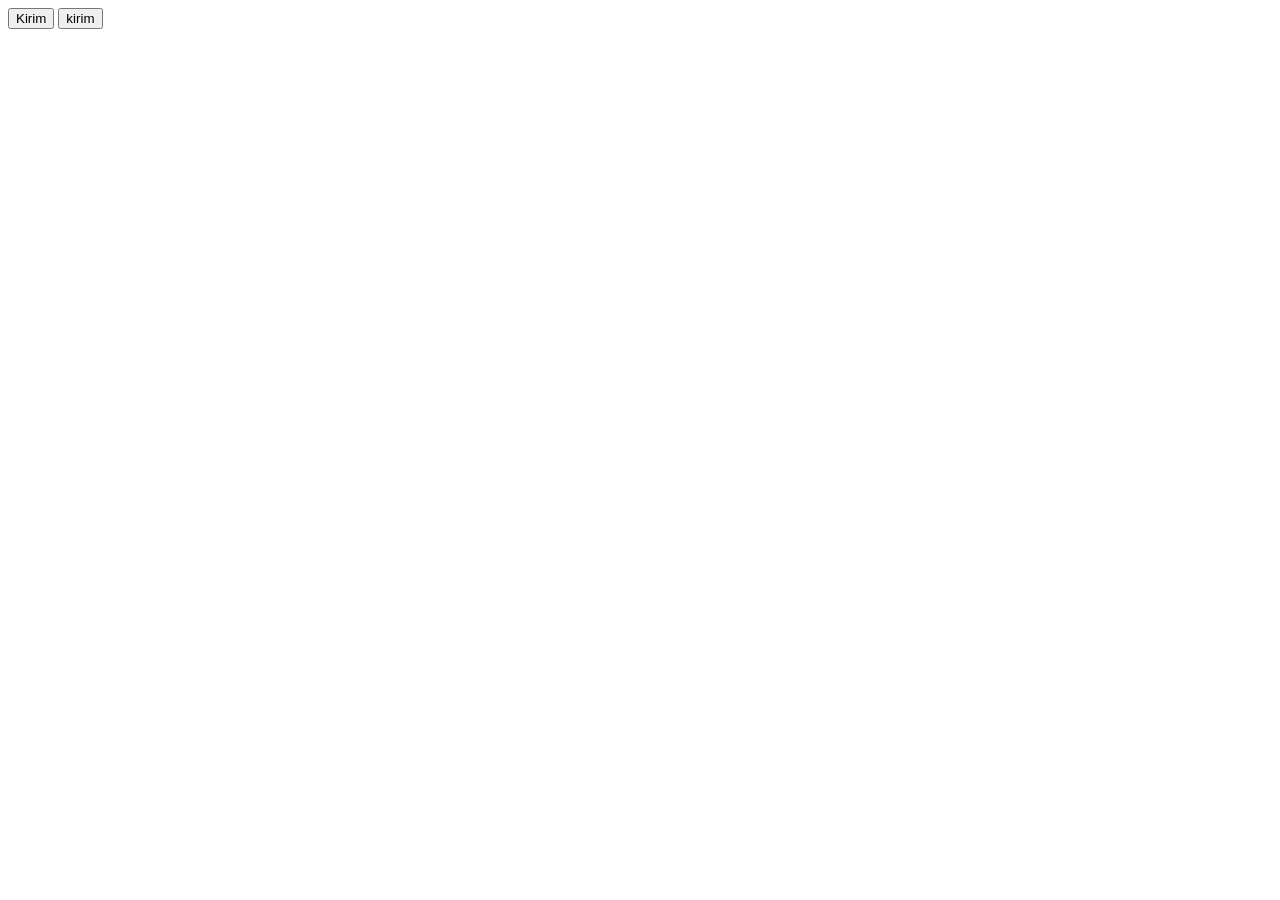
==== 01-html-dasar/index.html @ 2da88016 "feat: form" ====
<!doctype html>
<html lang="en">
  <head>
    <meta charset="UTF-8" />
    <meta name="viewport" content="width=device-width, initial-scale=1.0" />
    <title>Form</title>
  </head>
  <body>
    <!-- Struktur Dasar -->
    <!-- <form action="/proses" method="post">
      <label>Nama:</label>
      <input type="text" name="nama" />
      <button type="submit">Kirim</button>
    </form> -->

    <!-- Elemen Input -->
    <!-- Teks Input -->
    <!-- <input type="text" name="nama" /> -->

    <!-- Email Input -->
    <!-- <input type="email" name="email" /> -->

    <!-- Password Input -->
    <!-- <input type="password" name="password" /> -->

    <!-- Textarea -->
    <!-- <textarea name="pesan" rows="4" cols="40"></textarea> -->

    <!-- Radio Button -->
    <!-- <input type="radio" name="gender" value="laki-laki" /> Laki-laki
    <input type="radio" name="gender" value="perempuan" /> Perempuan -->

    <!-- Checkbox -->
    <!-- <input type="checkbox" name="hobi" value="membaca" /> Membaca
    <input type="checkbox" name="hobi" value="ngoding" /> Ngoding -->

    <!-- Select Dropdown -->
    <!-- <select name="kota">
      <option value="jakarta">Jakarta</option>
      <option value="bandung">Bandung</option>
      <option value="surabaya">Surabaya</option>
    </select> -->

    <!-- Tombol Submit -->
    <button type="submit">Kirim</button>
    <input type="submit" value="kirim" />
  </body>
</html>
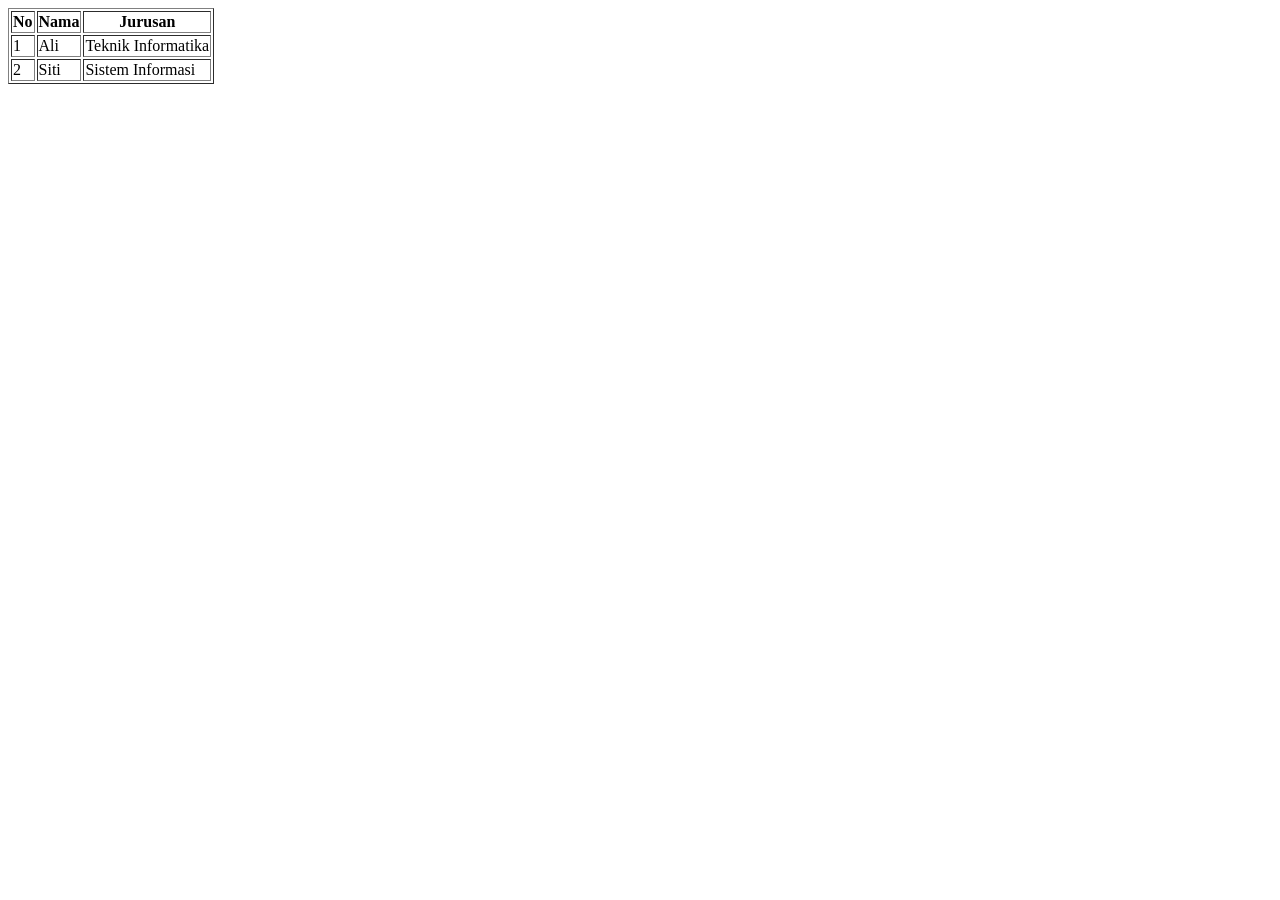
==== commit b8204667: "feat: table" ====
--- a/01-html-dasar/index.html
+++ b/01-html-dasar/index.html
@@ -3,46 +3,78 @@
   <head>
     <meta charset="UTF-8" />
     <meta name="viewport" content="width=device-width, initial-scale=1.0" />
-    <title>Form</title>
+    <title>Table</title>
   </head>
   <body>
     <!-- Struktur Dasar -->
-    <!-- <form action="/proses" method="post">
-      <label>Nama:</label>
-      <input type="text" name="nama" />
-      <button type="submit">Kirim</button>
-    </form> -->
+    <!-- <table border="1">
+      <tr>
+        <td>Nama</td>
+        <td>Umur</td>
+      </tr>
+      <tr>
+        <td>Ali</td>
+        <td>20</td>
+      </tr>
+      <tr>
+        <td>Siti</td>
+        <td>22</td>
+      </tr>
+    </table> -->
 
-    <!-- Elemen Input -->
-    <!-- Teks Input -->
-    <!-- <input type="text" name="nama" /> -->
+    <!-- Judul Kolom dengan <th> -->
+    <!-- <table border="1">
+      <tr>
+        <th>Nama</th>
+        <th>Umur</th>
+      </tr>
+      <tr>
+        <td>Ali</td>
+        <td>20</td>
+      </tr>
+    </table> -->
 
-    <!-- Email Input -->
-    <!-- <input type="email" name="email" /> -->
+    <!-- Atribut Penting -->
+    <!-- colspan -->
+    <!-- <table border="1">
+      <tr>
+        <th colspan="2">Data Siswa</th>
+      </tr>
+      <tr>
+        <td>Nama</td>
+        <td>Ali</td>
+      </tr>
+      </table>
+      -->
 
-    <!-- Password Input -->
-    <!-- <input type="password" name="password" /> -->
+    <!-- rowspan -->
+    <!-- <table border="1">
+      <tr>
+        <td rowspan="2">Ali</td>
+        <td>20</td>
+      </tr>
+      <tr>
+        <td>Jakarta</td>
+      </tr>
+    </table> -->
 
-    <!-- Textarea -->
-    <!-- <textarea name="pesan" rows="4" cols="40"></textarea> -->
-
-    <!-- Radio Button -->
-    <!-- <input type="radio" name="gender" value="laki-laki" /> Laki-laki
-    <input type="radio" name="gender" value="perempuan" /> Perempuan -->
-
-    <!-- Checkbox -->
-    <!-- <input type="checkbox" name="hobi" value="membaca" /> Membaca
-    <input type="checkbox" name="hobi" value="ngoding" /> Ngoding -->
-
-    <!-- Select Dropdown -->
-    <!-- <select name="kota">
-      <option value="jakarta">Jakarta</option>
-      <option value="bandung">Bandung</option>
-      <option value="surabaya">Surabaya</option>
-    </select> -->
-
-    <!-- Tombol Submit -->
-    <button type="submit">Kirim</button>
-    <input type="submit" value="kirim" />
+    <!-- Contoh tabel  -->
+    <table border="1">
+      <tr>
+        <th>No</th>
+        <th>Nama</th>
+        <th>Jurusan</th>
+      </tr>
+      <tr>
+        <td>1</td>
+        <td>Ali</td>
+        <td>Teknik Informatika</td>
+      </tr>
+      <tr>
+        <td>2</td>
+        <td>Siti</td>
+        <td>Sistem Informasi</td>
+      </tr>
+    </table>
   </body>
 </html>
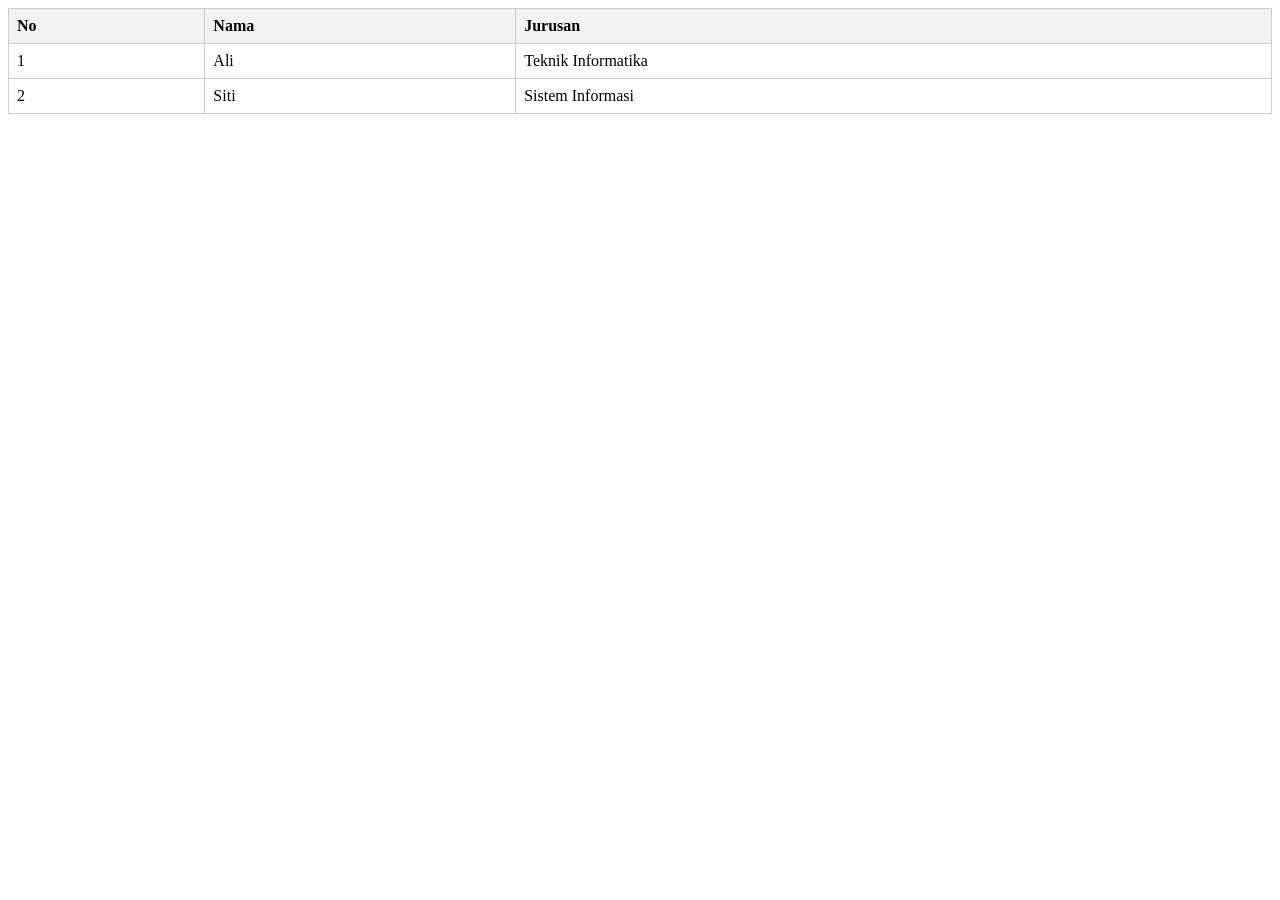
==== commit 414bf4d8: "style : mengubah tampilann pada tabel" ====
--- a/01-html-dasar/index.html
+++ b/01-html-dasar/index.html
@@ -4,6 +4,21 @@
     <meta charset="UTF-8" />
     <meta name="viewport" content="width=device-width, initial-scale=1.0" />
     <title>Table</title>
+    <style>
+      table {
+        border-collapse: collapse;
+        width: 100%;
+      }
+      th,
+      td {
+        padding: 8px;
+        border: 1px solid #ccc;
+        text-align: left;
+      }
+      th {
+        background-color: #f2f2f2;
+      }
+    </style>
   </head>
   <body>
     <!-- Struktur Dasar -->
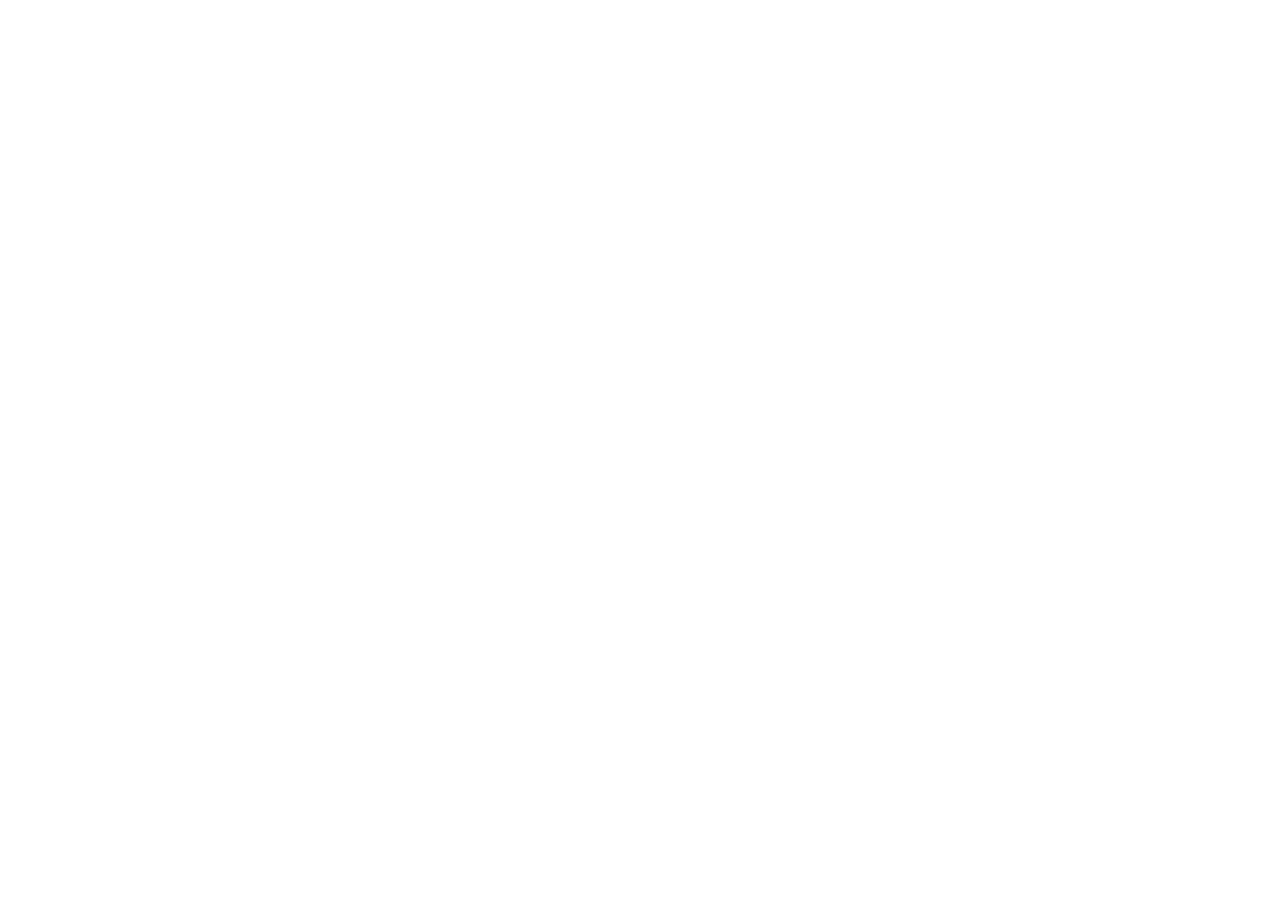
==== commit 149c0ccc: "feat: multimedia (audio & video)" ====
--- a/01-html-dasar/index.html
+++ b/01-html-dasar/index.html
@@ -3,93 +3,19 @@
   <head>
     <meta charset="UTF-8" />
     <meta name="viewport" content="width=device-width, initial-scale=1.0" />
-    <title>Table</title>
-    <style>
-      table {
-        border-collapse: collapse;
-        width: 100%;
-      }
-      th,
-      td {
-        padding: 8px;
-        border: 1px solid #ccc;
-        text-align: left;
-      }
-      th {
-        background-color: #f2f2f2;
-      }
-    </style>
+    <title>Multimedia (Audio & Video)</title>
   </head>
   <body>
-    <!-- Struktur Dasar -->
-    <!-- <table border="1">
-      <tr>
-        <td>Nama</td>
-        <td>Umur</td>
-      </tr>
-      <tr>
-        <td>Ali</td>
-        <td>20</td>
-      </tr>
-      <tr>
-        <td>Siti</td>
-        <td>22</td>
-      </tr>
-    </table> -->
+    <!-- Audio dengan <audio> -->
+    <!-- <audio controls>
+      <source src="lagu.mp3" type="audio/mpeg" />
+      Browser kamu tidak mendukung tag audio.
+    </audio> -->
 
-    <!-- Judul Kolom dengan <th> -->
-    <!-- <table border="1">
-      <tr>
-        <th>Nama</th>
-        <th>Umur</th>
-      </tr>
-      <tr>
-        <td>Ali</td>
-        <td>20</td>
-      </tr>
-    </table> -->
-
-    <!-- Atribut Penting -->
-    <!-- colspan -->
-    <!-- <table border="1">
-      <tr>
-        <th colspan="2">Data Siswa</th>
-      </tr>
-      <tr>
-        <td>Nama</td>
-        <td>Ali</td>
-      </tr>
-      </table>
-      -->
-
-    <!-- rowspan -->
-    <!-- <table border="1">
-      <tr>
-        <td rowspan="2">Ali</td>
-        <td>20</td>
-      </tr>
-      <tr>
-        <td>Jakarta</td>
-      </tr>
-    </table> -->
-
-    <!-- Contoh tabel  -->
-    <table border="1">
-      <tr>
-        <th>No</th>
-        <th>Nama</th>
-        <th>Jurusan</th>
-      </tr>
-      <tr>
-        <td>1</td>
-        <td>Ali</td>
-        <td>Teknik Informatika</td>
-      </tr>
-      <tr>
-        <td>2</td>
-        <td>Siti</td>
-        <td>Sistem Informasi</td>
-      </tr>
-    </table>
+    <!-- Video dengan <video> -->
+    <video width="320" height="240" autoplay muted loop>
+      <source src="video.mp4" type="video/mp4" />
+      Browser kamu tidak mendukung tag video.
+    </video>
   </body>
 </html>
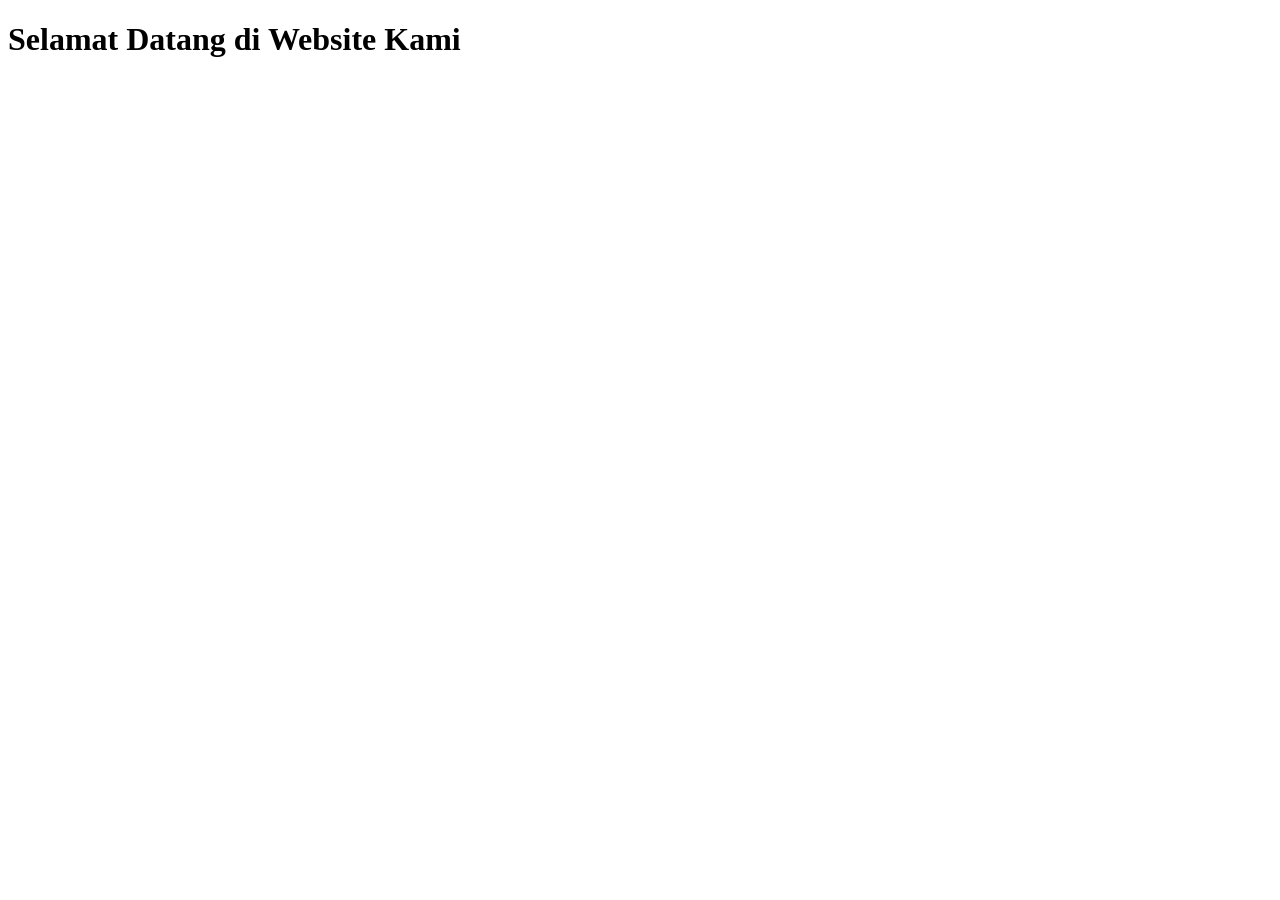
==== commit 4a0e2b8b: "feat: komentar HTML" ====
--- a/01-html-dasar/index.html
+++ b/01-html-dasar/index.html
@@ -3,19 +3,21 @@
   <head>
     <meta charset="UTF-8" />
     <meta name="viewport" content="width=device-width, initial-scale=1.0" />
-    <title>Multimedia (Audio & Video)</title>
+    <title>Komentar</title>
   </head>
   <body>
-    <!-- Audio dengan <audio> -->
-    <!-- <audio controls>
-      <source src="lagu.mp3" type="audio/mpeg" />
-      Browser kamu tidak mendukung tag audio.
-    </audio> -->
+    <!-- Komentar HTML -->
+    <!-- Ini adalah komentar -->
 
-    <!-- Video dengan <video> -->
-    <video width="320" height="240" autoplay muted loop>
-      <source src="video.mp4" type="video/mp4" />
-      Browser kamu tidak mendukung tag video.
-    </video>
+    <!-- Penggunaan Komentar -->
+    <!-- Bagian -->
+    <!-- Bagian Header -->
+    <h1>Selamat Datang di Website Kami</h1>
+
+    <!-- Nonaktifkan elemen -->
+    <!-- <p>Paragraf ini sementara dinonaktifkan</p> -->
+
+    <!-- Tambah catatan -->
+    <!-- TODO: Tambahkan link ke halaman kontak -->
   </body>
 </html>
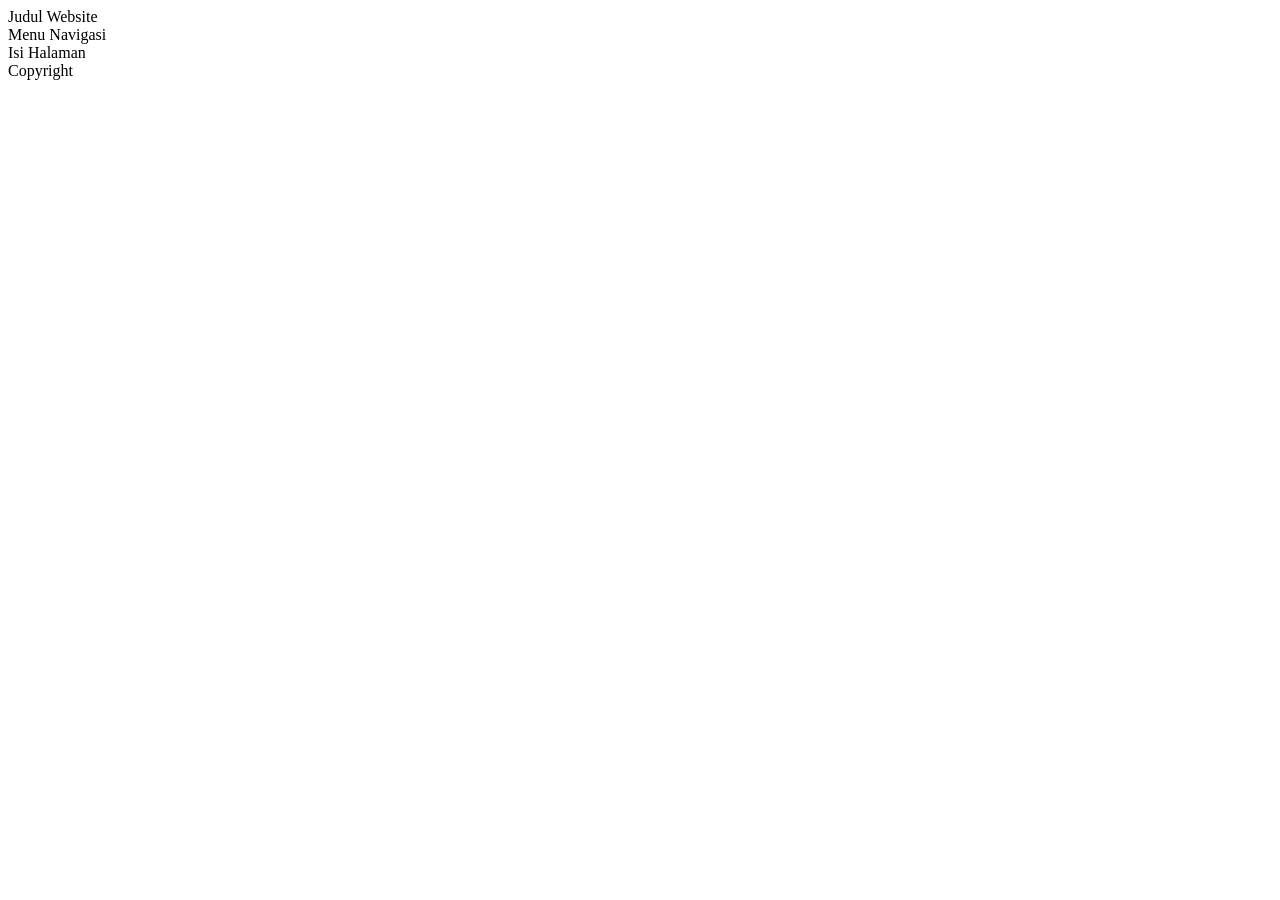
==== commit b3726c41: "feat: semantik" ====
--- a/01-html-dasar/index.html
+++ b/01-html-dasar/index.html
@@ -3,21 +3,19 @@
   <head>
     <meta charset="UTF-8" />
     <meta name="viewport" content="width=device-width, initial-scale=1.0" />
-    <title>Komentar</title>
+    <title>Semantik HTML</title>
   </head>
   <body>
-    <!-- Komentar HTML -->
-    <!-- Ini adalah komentar -->
+    <!-- Tanpa semantic -->
+    <!-- <div id="header">Judul Website</div>
+    <div id="nav">Menu Navigasi</div>
+    <div id="content">Isi Halaman</div>
+    <div id="footer">Copyright</div> -->
 
-    <!-- Penggunaan Komentar -->
-    <!-- Bagian -->
-    <!-- Bagian Header -->
-    <h1>Selamat Datang di Website Kami</h1>
-
-    <!-- Nonaktifkan elemen -->
-    <!-- <p>Paragraf ini sementara dinonaktifkan</p> -->
-
-    <!-- Tambah catatan -->
-    <!-- TODO: Tambahkan link ke halaman kontak -->
+    <!-- Dengan semantik HTML -->
+    <header>Judul Website</header>
+    <nav>Menu Navigasi</nav>
+    <main>Isi Halaman</main>
+    <footer>Copyright</footer>
   </body>
 </html>
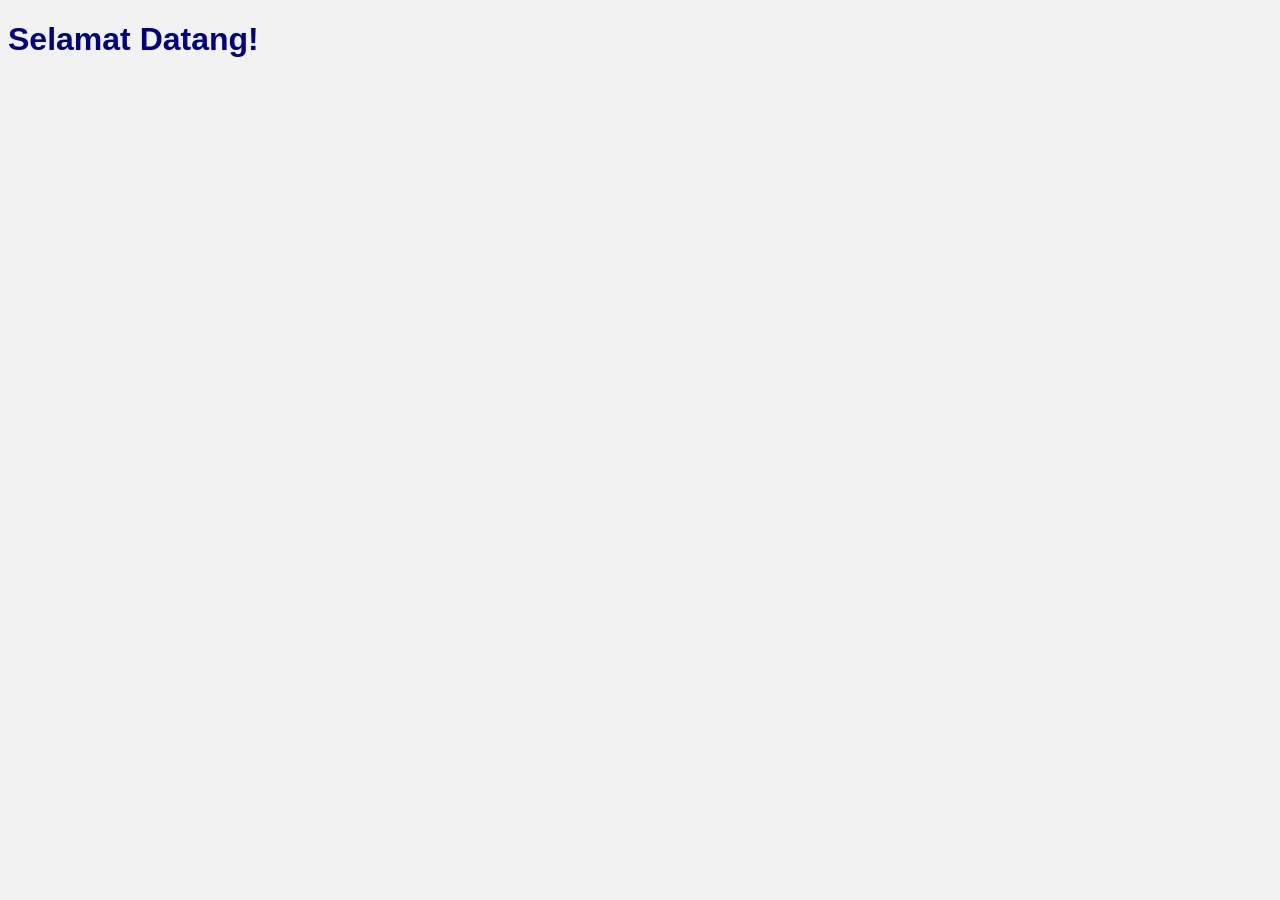
==== commit 3c1c78fc: "feat: integrasi css dan html" ====
--- a/01-html-dasar/index.html
+++ b/01-html-dasar/index.html
@@ -3,19 +3,25 @@
   <head>
     <meta charset="UTF-8" />
     <meta name="viewport" content="width=device-width, initial-scale=1.0" />
-    <title>Semantik HTML</title>
+    <title>Integrasi dengan CSS Dasar</title>
+    <!-- external css -->
+    <link rel="stylesheet" href="style.css" />
   </head>
+  <!-- internal css -->
+  <!-- <style>
+    h1 {
+      color: darkgreen;
+      text-align: center;
+    }
+  </style> -->
   <body>
-    <!-- Tanpa semantic -->
-    <!-- <div id="header">Judul Website</div>
-    <div id="nav">Menu Navigasi</div>
-    <div id="content">Isi Halaman</div>
-    <div id="footer">Copyright</div> -->
+    <!-- Cara menghubungkan css -->
+    <!-- inline css -->
+    <!-- <p style="color: blue; font-size: 18px">
+      Teks ini berwarna biru dan ukurannya 18px.
+    </p> -->
 
-    <!-- Dengan semantik HTML -->
-    <header>Judul Website</header>
-    <nav>Menu Navigasi</nav>
-    <main>Isi Halaman</main>
-    <footer>Copyright</footer>
+    <!-- elemen internal css & external css -->
+    <h1>Selamat Datang!</h1>
   </body>
 </html>
--- a/01-html-dasar/style.css
+++ b/01-html-dasar/style.css
@@ -0,0 +1,8 @@
+body{
+    background-color: #f2f2f2;
+    font-family: Arial,sans-serif;
+}
+
+h1{
+    color: navy;
+}
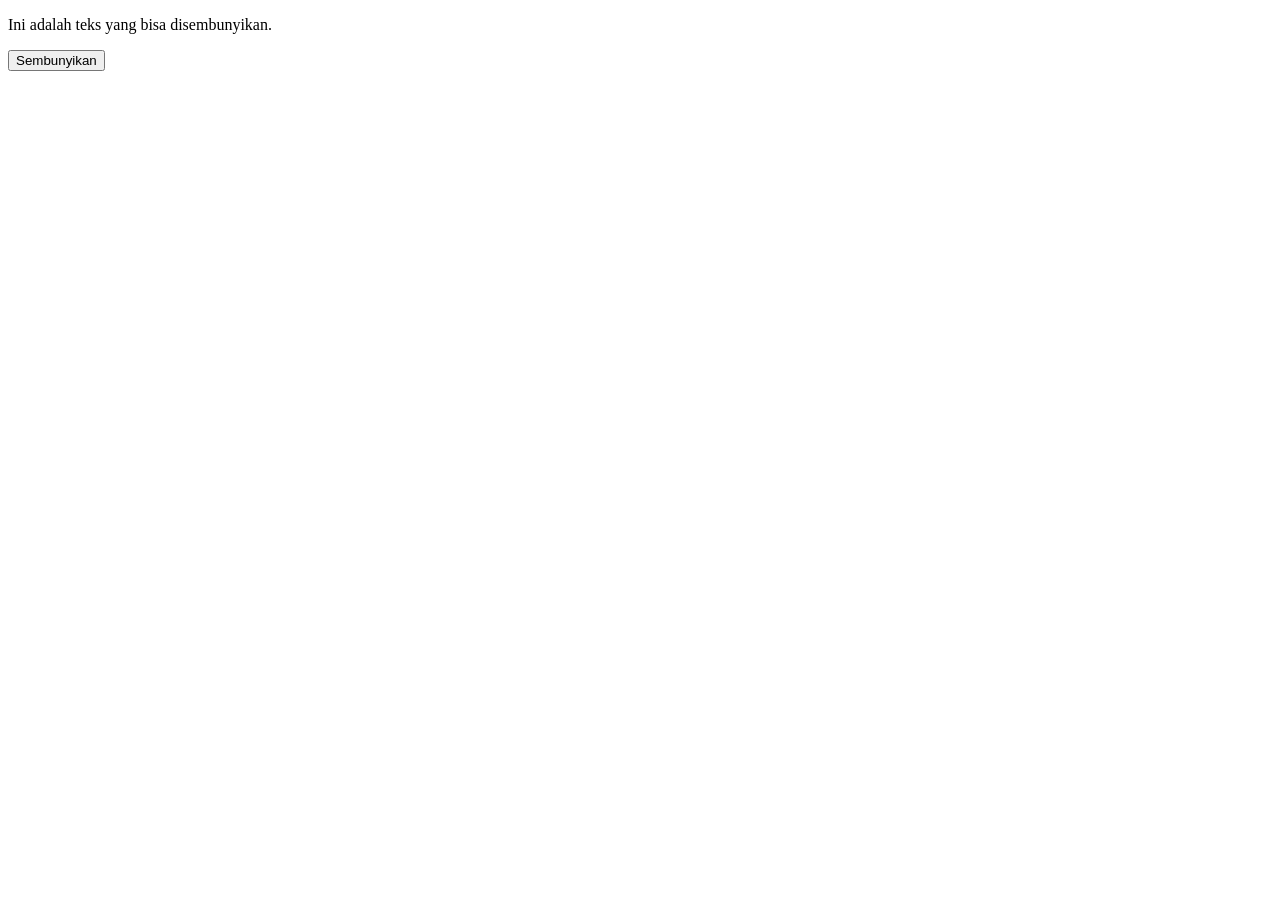
==== commit 72b4eaba: "feat: integrasi javascript dan html" ====
--- a/01-html-dasar/index.html
+++ b/01-html-dasar/index.html
@@ -3,25 +3,30 @@
   <head>
     <meta charset="UTF-8" />
     <meta name="viewport" content="width=device-width, initial-scale=1.0" />
-    <title>Integrasi dengan CSS Dasar</title>
-    <!-- external css -->
-    <link rel="stylesheet" href="style.css" />
+    <title>Integrasi dengan JavaScript Dasar</title>
   </head>
-  <!-- internal css -->
-  <!-- <style>
-    h1 {
-      color: darkgreen;
-      text-align: center;
-    }
-  </style> -->
   <body>
-    <!-- Cara menghubungkan css -->
-    <!-- inline css -->
-    <!-- <p style="color: blue; font-size: 18px">
-      Teks ini berwarna biru dan ukurannya 18px.
-    </p> -->
+    <!-- Inline JavaScript -->
+    <!-- <button onclick="alert('Halo teman-teman!')">Klik Aku</button> -->
 
-    <!-- elemen internal css & external css -->
-    <h1>Selamat Datang!</h1>
+    <!-- Internal JavaScript -->
+    <!-- <button id="tombol">Klik Aku</button> -->
+
+    <!-- <script>
+      const tombol = document.getElementById("tombol");
+      tombol.addEventListener("click", function () {
+        alert("Tombol diklik!");
+      });
+    </script>  -->
+
+    <!-- External JavaScript -->
+    <!-- <button id="tombol">Klik Aku</button>
+    <script src="script.js"></script> -->
+
+    <!-- Interaksi Dasar -->
+    <p id="pesan">Ini adalah teks yang bisa disembunyikan.</p>
+    <button onclick="document.getElementById('pesan').style.display = 'none'">
+      Sembunyikan
+    </button>
   </body>
 </html>
